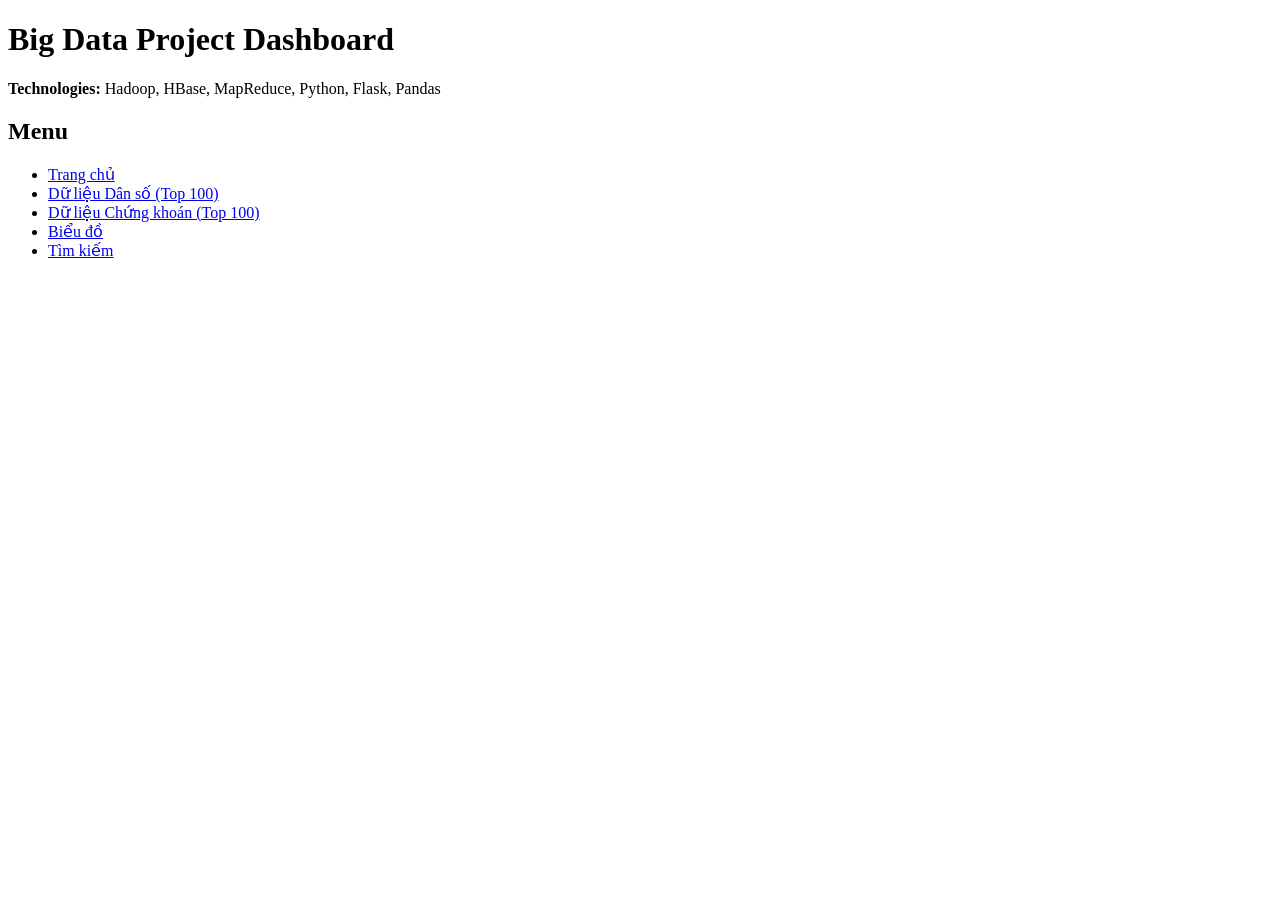
==== source-code/07_gui/templates/index.html @ ce356947 "feat: implement MapReduce jobs, data validation script, and web GUI templates for population analysi" ====
<!DOCTYPE html>
<html>
<head>
    <title>Big Data Dashboard</title>
    <meta charset="UTF-8">
</head>
<body>
    <h1>Big Data Project Dashboard</h1>
    <p><strong>Technologies:</strong> Hadoop, HBase, MapReduce, Python, Flask, Pandas</p>
    
    <h2>Menu</h2>
    <ul>
        <li><a href="/">Trang chủ</a></li>
        <li><a href="/population">Dữ liệu Dân số (Top 100)</a></li>
        <li><a href="/stocks">Dữ liệu Chứng khoán (Top 100)</a></li>
        <li><a href="/charts">Biểu đồ</a></li>
        <li><a href="/search">Tìm kiếm</a></li>
    </ul>
</body>
</html>
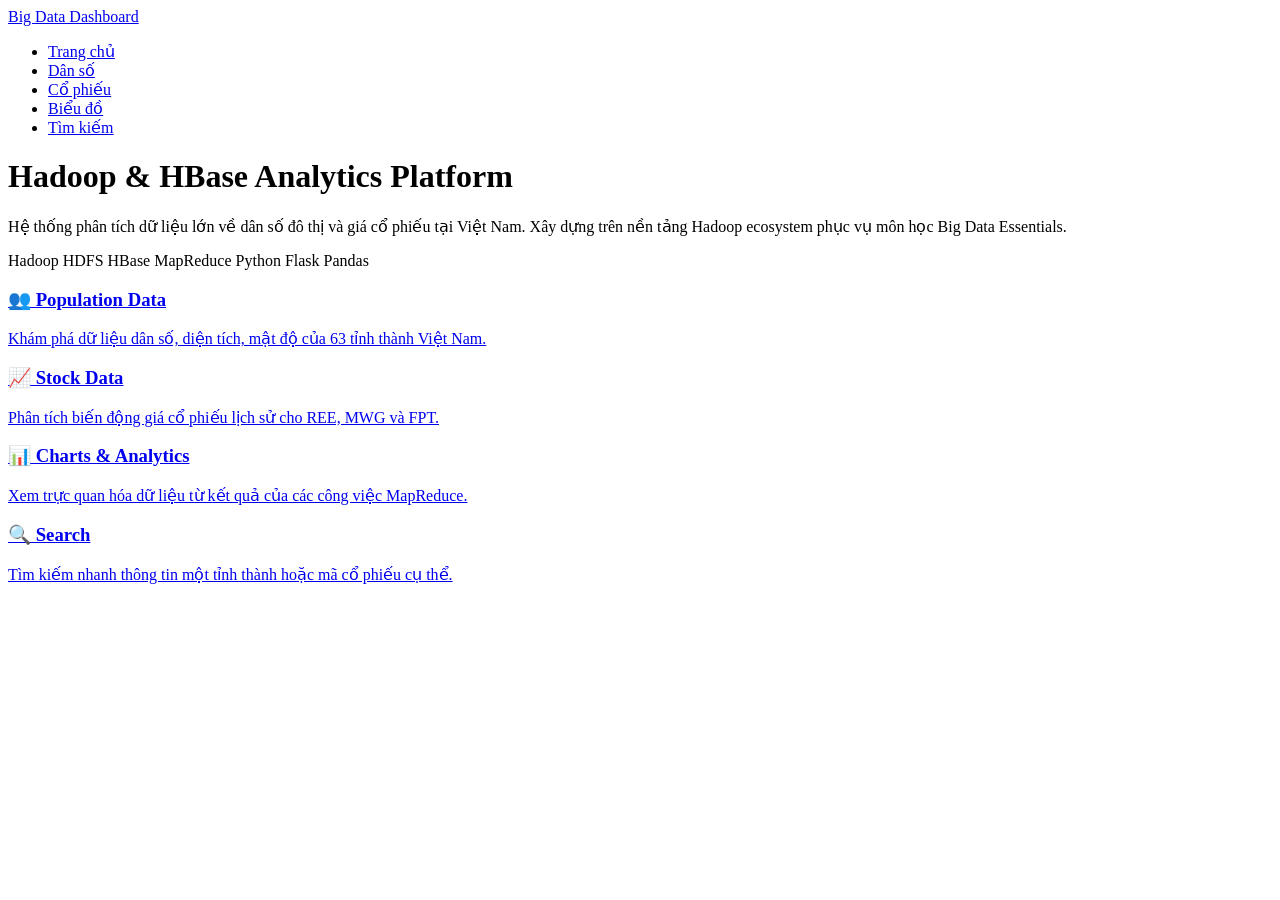
==== commit 1554c8de: "feat: improve flask dashboard user interface" ====
--- a/source-code/07_gui/templates/index.html
+++ b/source-code/07_gui/templates/index.html
@@ -1,20 +1,56 @@
 <!DOCTYPE html>
-<html>
+<html lang="vi">
 <head>
+    <meta charset="UTF-8">
+    <meta name="viewport" content="width=device-width, initial-scale=1.0">
     <title>Big Data Dashboard</title>
-    <meta charset="UTF-8">
+    <link rel="stylesheet" href="{{ url_for('static', filename='css/style.css') }}">
 </head>
 <body>
-    <h1>Big Data Project Dashboard</h1>
-    <p><strong>Technologies:</strong> Hadoop, HBase, MapReduce, Python, Flask, Pandas</p>
-    
-    <h2>Menu</h2>
-    <ul>
-        <li><a href="/">Trang chủ</a></li>
-        <li><a href="/population">Dữ liệu Dân số (Top 100)</a></li>
-        <li><a href="/stocks">Dữ liệu Chứng khoán (Top 100)</a></li>
-        <li><a href="/charts">Biểu đồ</a></li>
-        <li><a href="/search">Tìm kiếm</a></li>
-    </ul>
+    <nav class="navbar">
+        <a href="/" class="nav-brand">Big Data Dashboard</a>
+        <ul class="nav-links">
+            <li><a href="/">Trang chủ</a></li>
+            <li><a href="/population">Dân số</a></li>
+            <li><a href="/stocks">Cổ phiếu</a></li>
+            <li><a href="/charts">Biểu đồ</a></li>
+            <li><a href="/search">Tìm kiếm</a></li>
+        </ul>
+    </nav>
+
+    <div class="container">
+        <div class="hero">
+            <h1>Hadoop & HBase Analytics Platform</h1>
+            <p>Hệ thống phân tích dữ liệu lớn về dân số đô thị và giá cổ phiếu tại Việt Nam. Xây dựng trên nền tảng Hadoop ecosystem phục vụ môn học Big Data Essentials.</p>
+            <div class="tech-badges">
+                <span class="badge">Hadoop</span>
+                <span class="badge">HDFS</span>
+                <span class="badge">HBase</span>
+                <span class="badge">MapReduce</span>
+                <span class="badge">Python</span>
+                <span class="badge">Flask</span>
+                <span class="badge">Pandas</span>
+            </div>
+        </div>
+
+        <div class="cards-grid">
+            <a href="/population" class="card">
+                <h3>👥 Population Data</h3>
+                <p>Khám phá dữ liệu dân số, diện tích, mật độ của 63 tỉnh thành Việt Nam.</p>
+            </a>
+            <a href="/stocks" class="card">
+                <h3>📈 Stock Data</h3>
+                <p>Phân tích biến động giá cổ phiếu lịch sử cho REE, MWG và FPT.</p>
+            </a>
+            <a href="/charts" class="card">
+                <h3>📊 Charts & Analytics</h3>
+                <p>Xem trực quan hóa dữ liệu từ kết quả của các công việc MapReduce.</p>
+            </a>
+            <a href="/search" class="card">
+                <h3>🔍 Search</h3>
+                <p>Tìm kiếm nhanh thông tin một tỉnh thành hoặc mã cổ phiếu cụ thể.</p>
+            </a>
+        </div>
+    </div>
 </body>
 </html>
